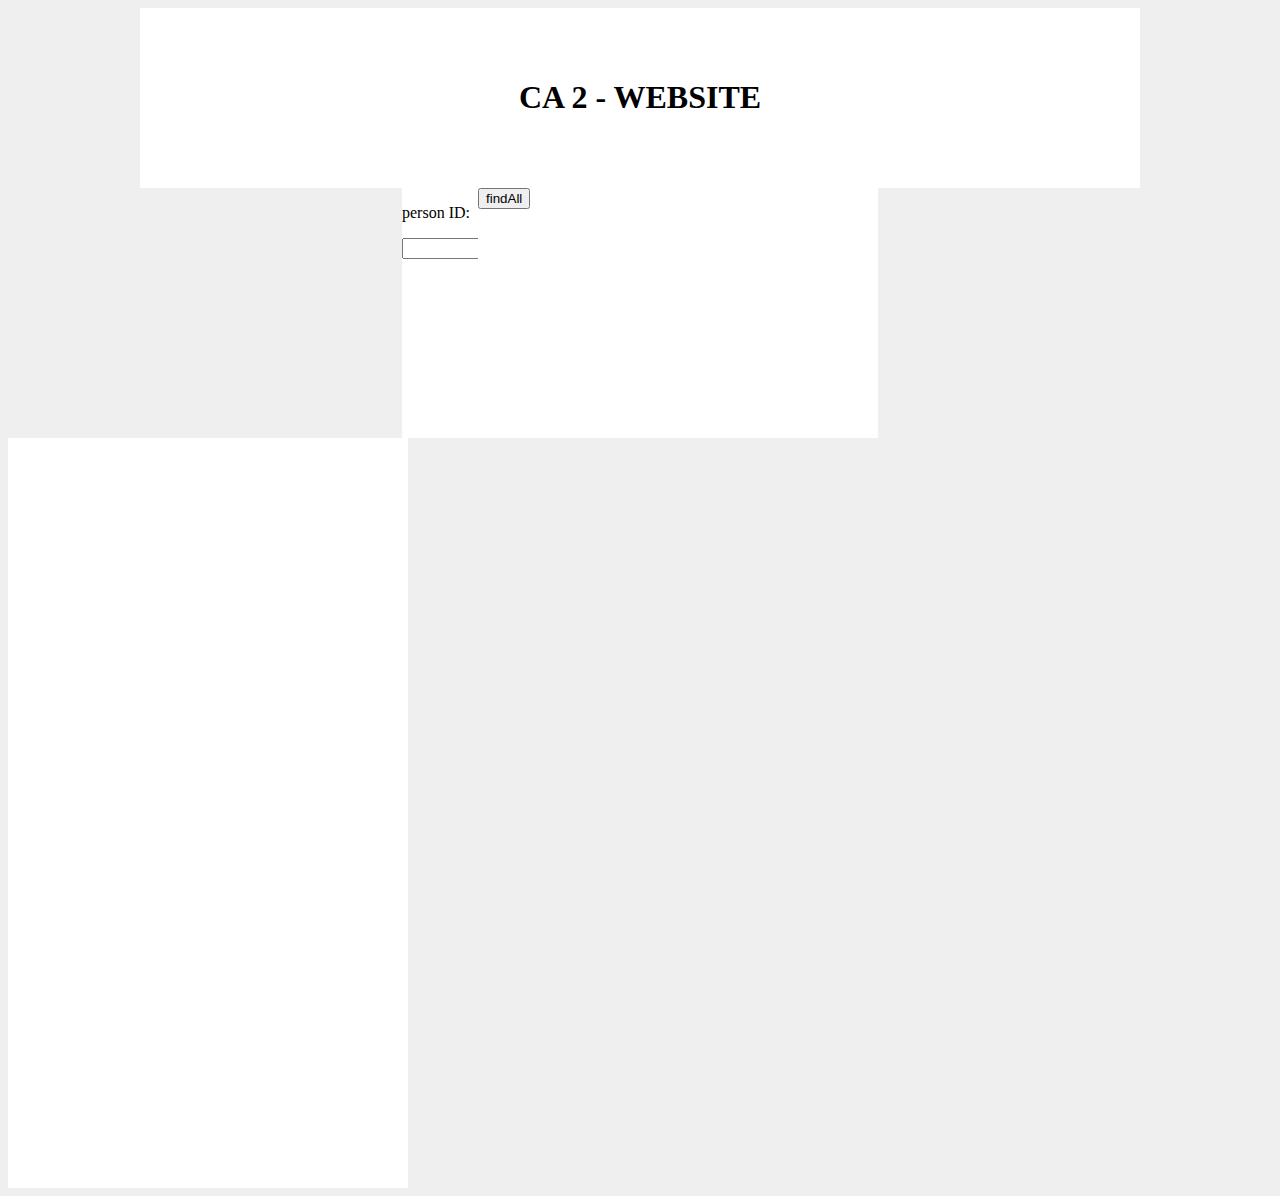
==== src/view/Index.html @ 61ba0e75 "tilføjet showall og findperson funkioner samt påbegyndt index.html + website layout css." ====
<!-- Anders Kaae Pedersen -->

<!DOCTYPE html>

<html>
    <head>
        <title> CA 3 </title>
        <meta charset="UTF-8">
        <meta name="viewport" content="width=device-width, initial-scale=1.0">
        <script src="jquery.js" type="text/javascript"></script>
        <script src="buttonfuncJS.js" type="text/javascript"></script>
        <link rel="stylesheet" type="text/css" href="myCSS.css">
    </head>
    <body>
        <div id="headLine"> <h1>CA 2 - WEBSITE</h1> </div>
        
        <div id="menuBar"></div>
        
        <div id="findPersonDIV">
            <p>person ID:</p>
            <input type="text" name="playerid" id="personInput"/>
            <button id="findPersonBtn">findPerson</button>
        </div>
        
        <div id="findAllDIV">
            <button id="findAllBtn">findAll</button>
        </div>
        
        <div id="addPersonDIV">           
        </div>
        
        <div id="deletePersonDIV">           
        </div>
        
        <div id="assignRoleDIV">           
        </div>
        
        
        
        <div id="result"></div>
        
    </body>
</html>
---- src/view/myCSS.css ----
body {  
    background-color : buttonhighlight;
}

#headLine {
    margin-left: auto;
    margin-right: auto;

    padding-top : 50px;
    color : black;
    text-align : center;
    background-color : appworkspace;
    width : 1000px;
    height: 130px;

}

#findAllDIV {
    position: relative;
    background-color : appworkspace;
    width : 400px;
    height: 250px;
    left : 470px;

}

#findPersonDIV {
    position: relative;
    float : right;
    right : 470px;
    background-color : appworkspace;
    width : 400px;
    height: 250px;

}

#deletePersonDIV {
    background-color : appworkspace;
    width : 400px;
    height: 250px;
}

#addPersonDIV { 
    background-color : appworkspace;
    width : 400px;
    height: 250px;
}

#assignRoleDIV {
    background-color : appworkspace;
    width : 400px;
    height: 250px;
}
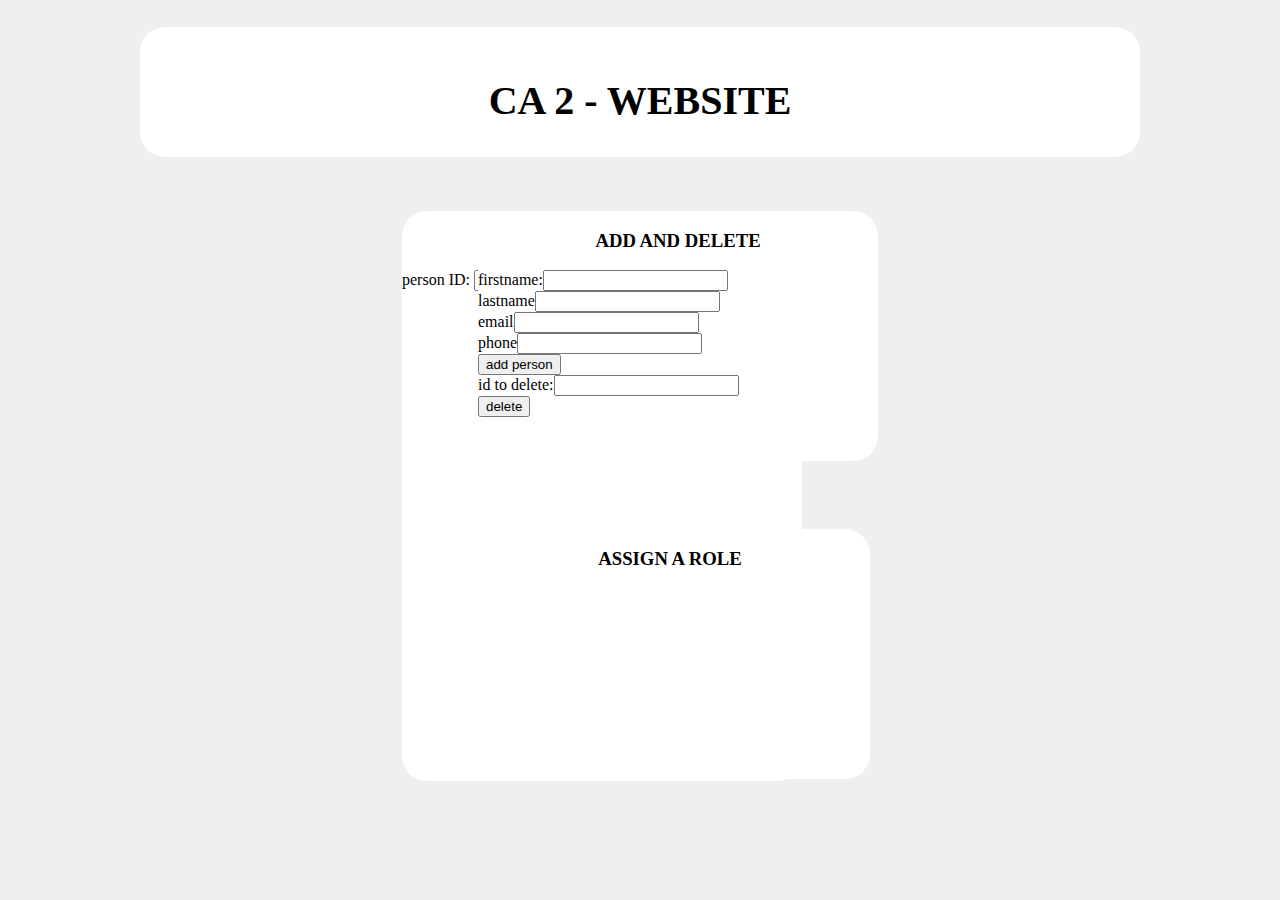
==== commit b2fa8c25: "tilføjet mere css og opsat siden pænere, samt insat flere html elementer (input boxes/ knapper)" ====
--- a/src/view/Index.html
+++ b/src/view/Index.html
@@ -12,32 +12,55 @@
         <link rel="stylesheet" type="text/css" href="myCSS.css">
     </head>
     <body>
+
         <div id="headLine"> <h1>CA 2 - WEBSITE</h1> </div>
-        
-        <div id="menuBar"></div>
-        
+
+        <br>
+        <br>
+        <br>
+
         <div id="findPersonDIV">
-            <p>person ID:</p>
-            <input type="text" name="playerid" id="personInput"/>
+            <h3>FIND PERSON/ALL</h3>
+
+            person ID:
+            <input type="text" name="personid" id="personInput"/>
             <button id="findPersonBtn">findPerson</button>
+            <button id="findAllBtn">findAll</button>
+
+            <!--findPerson result output-->
+            <p id="personSearch"></p>
+            <!--findAll result output-->
+            <div id="result"></div>
         </div>
-        
-        <div id="findAllDIV">
-            <button id="findAllBtn">findAll</button>
+
+
+        <div id="addAndDeleteDIV">
+            <h3>ADD AND DELETE</h3>
+            
+            
+            <!--findAll result output-->
+            firstname:<input type="text" name="" id="firstNameInput"/><br>
+            lastname<input type="text" name="" id="lastNameInput"/><br>
+            email<input type="text" name="" id="emailInput"/><br>
+            phone<input type="text" name="" id="phoneInput"/><br>
+            
+            <button id="findAllBtn">add person</button><br>
+            id to delete:<input type="text" name="idToDelete" id="deleteID"/><br>
+            <button id="findAllBtn">delete</button>
+            
         </div>
-        
-        <div id="addPersonDIV">           
+
+        <br>
+
+        <div id="assignRoleDIV">
+            <h3>ASSIGN A ROLE</h3>
         </div>
-        
-        <div id="deletePersonDIV">           
-        </div>
-        
-        <div id="assignRoleDIV">           
-        </div>
-        
-        
-        
-        <div id="result"></div>
-        
+
+
+        <script>
+            $("#findAllBtn").bind("click", showAll);
+            $("#findPersonBtn").bind("click", findPerson);
+        </script>
+
     </body>
 </html>
--- a/src/view/myCSS.css
+++ b/src/view/myCSS.css
@@ -1,13 +1,24 @@
 
 body {  
+
     background-color : buttonhighlight;
 }
 
+h3 {
+    text-align : center;
+}
+
+h1 {
+   
+    font-family : Lucida Console;
+    font-size : 250%;
+    padding-top : 50px;
+}
 #headLine {
+    border-radius: 25px;
     margin-left: auto;
     margin-right: auto;
-
-    padding-top : 50px;
+    
     color : black;
     text-align : center;
     background-color : appworkspace;
@@ -16,7 +27,9 @@
 
 }
 
-#findAllDIV {
+#addAndDeleteDIV {
+    border-radius: 25px;
+    float: left;
     position: relative;
     background-color : appworkspace;
     width : 400px;
@@ -26,29 +39,24 @@
 }
 
 #findPersonDIV {
+    border-radius: 25px;
     position: relative;
     float : right;
     right : 470px;
     background-color : appworkspace;
     width : 400px;
-    height: 250px;
+    height: 570px;
 
 }
 
-#deletePersonDIV {
+#assignRoleDIV {
+     float: left;
+    border-radius: 25px;
+    margin-top: 300px;
+    position: fixed;
+    left : 470px;
     background-color : appworkspace;
     width : 400px;
     height: 250px;
+    
 }
-
-#addPersonDIV { 
-    background-color : appworkspace;
-    width : 400px;
-    height: 250px;
-}
-
-#assignRoleDIV {
-    background-color : appworkspace;
-    width : 400px;
-    height: 250px;
-}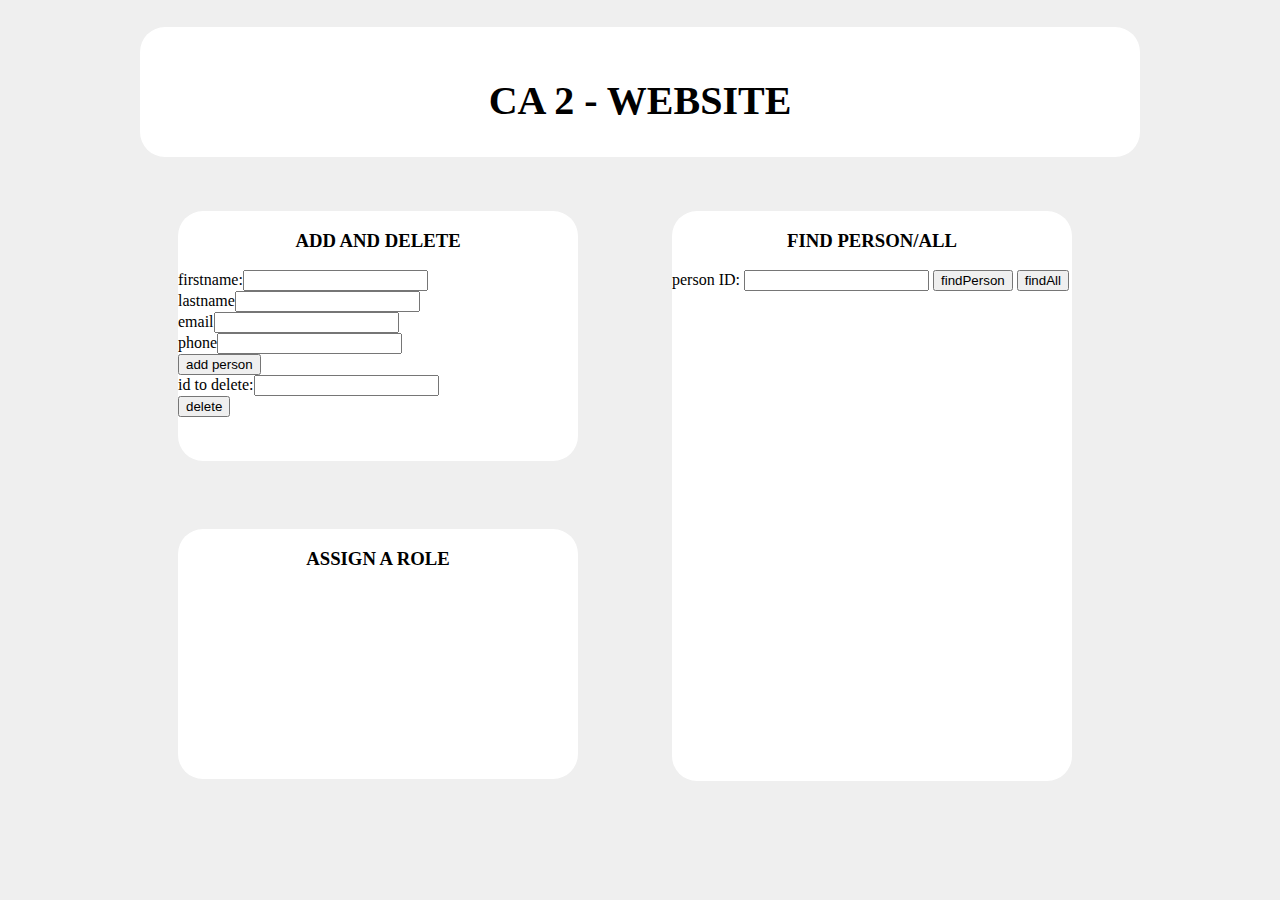
==== commit 8889fcb7: "fixed en bug i buttons @ index.html" ====
--- a/src/view/Index.html
+++ b/src/view/Index.html
@@ -1,66 +1,66 @@
-<!-- Anders Kaae Pedersen -->
-
-<!DOCTYPE html>
-
-<html>
-    <head>
-        <title> CA 3 </title>
-        <meta charset="UTF-8">
-        <meta name="viewport" content="width=device-width, initial-scale=1.0">
-        <script src="jquery.js" type="text/javascript"></script>
-        <script src="buttonfuncJS.js" type="text/javascript"></script>
-        <link rel="stylesheet" type="text/css" href="myCSS.css">
-    </head>
-    <body>
-
-        <div id="headLine"> <h1>CA 2 - WEBSITE</h1> </div>
-
-        <br>
-        <br>
-        <br>
-
-        <div id="findPersonDIV">
-            <h3>FIND PERSON/ALL</h3>
-
-            person ID:
-            <input type="text" name="personid" id="personInput"/>
-            <button id="findPersonBtn">findPerson</button>
-            <button id="findAllBtn">findAll</button>
-
-            <!--findPerson result output-->
-            <p id="personSearch"></p>
-            <!--findAll result output-->
-            <div id="result"></div>
-        </div>
-
-
-        <div id="addAndDeleteDIV">
-            <h3>ADD AND DELETE</h3>
-            
-            
-            <!--findAll result output-->
-            firstname:<input type="text" name="" id="firstNameInput"/><br>
-            lastname<input type="text" name="" id="lastNameInput"/><br>
-            email<input type="text" name="" id="emailInput"/><br>
-            phone<input type="text" name="" id="phoneInput"/><br>
-            
-            <button id="findAllBtn">add person</button><br>
-            id to delete:<input type="text" name="idToDelete" id="deleteID"/><br>
-            <button id="findAllBtn">delete</button>
-            
-        </div>
-
-        <br>
-
-        <div id="assignRoleDIV">
-            <h3>ASSIGN A ROLE</h3>
-        </div>
-
-
-        <script>
-            $("#findAllBtn").bind("click", showAll);
-            $("#findPersonBtn").bind("click", findPerson);
-        </script>
-
-    </body>
-</html>
+<!-- Anders Kaae Pedersen -->
+
+<!DOCTYPE html>
+
+<html>
+    <head>
+        <title> CA 3 </title>
+        <meta charset="UTF-8">
+        <meta name="viewport" content="width=device-width, initial-scale=1.0">
+        <script src="jquery.js" type="text/javascript"></script>
+        <script src="buttonfuncJS.js" type="text/javascript"></script>
+        <link rel="stylesheet" type="text/css" href="myCSS.css">
+    </head>
+    <body>
+
+        <div id="headLine"> <h1>CA 2 - WEBSITE</h1> </div>
+
+        <br>
+        <br>
+        <br>
+
+        <div id="findPersonDIV">
+            <h3>FIND PERSON/ALL</h3>
+
+            person ID:
+            <input type="text" name="personid" id="personInput"/>
+            <button id="findPersonBtn">findPerson</button>
+            <button id="findAllBtn">findAll</button>
+
+            <!--findPerson result output-->
+            <p id="personSearch"></p>
+            <!--findAll result output-->
+            <div id="result"></div>
+        </div>
+
+
+        <div id="addAndDeleteDIV">
+            <h3>ADD AND DELETE</h3>
+            
+            
+            <!--findAll result output-->
+            firstname:<input type="text" name="" id="firstNameInput"/><br>
+            lastname<input type="text" name="" id="lastNameInput"/><br>
+            email<input type="text" name="" id="emailInput"/><br>
+            phone<input type="text" name="" id="phoneInput"/><br>
+            
+            <button id="addBtn">add person</button><br>
+            id to delete:<input type="text" name="idToDelete" id="deleteID"/><br>
+            <button id="deleteBtn">delete</button>
+            
+        </div>
+
+        <br>
+
+        <div id="assignRoleDIV">
+            <h3>ASSIGN A ROLE</h3>
+        </div>
+
+
+        <script>
+            $("#findAllBtn").bind("click", showAll);
+            $("#findPersonBtn").bind("click", findPerson);
+        </script>
+
+    </body>
+</html>
--- a/src/view/myCSS.css
+++ b/src/view/myCSS.css
@@ -34,7 +34,7 @@
     background-color : appworkspace;
     width : 400px;
     height: 250px;
-    left : 470px;
+    left : 170px;
 
 }
 
@@ -42,7 +42,7 @@
     border-radius: 25px;
     position: relative;
     float : right;
-    right : 470px;
+    right : 200px;
     background-color : appworkspace;
     width : 400px;
     height: 570px;
@@ -50,11 +50,11 @@
 }
 
 #assignRoleDIV {
+    position : relative;
      float: left;
     border-radius: 25px;
     margin-top: 300px;
-    position: fixed;
-    left : 470px;
+    right : 230px;
     background-color : appworkspace;
     width : 400px;
     height: 250px;
